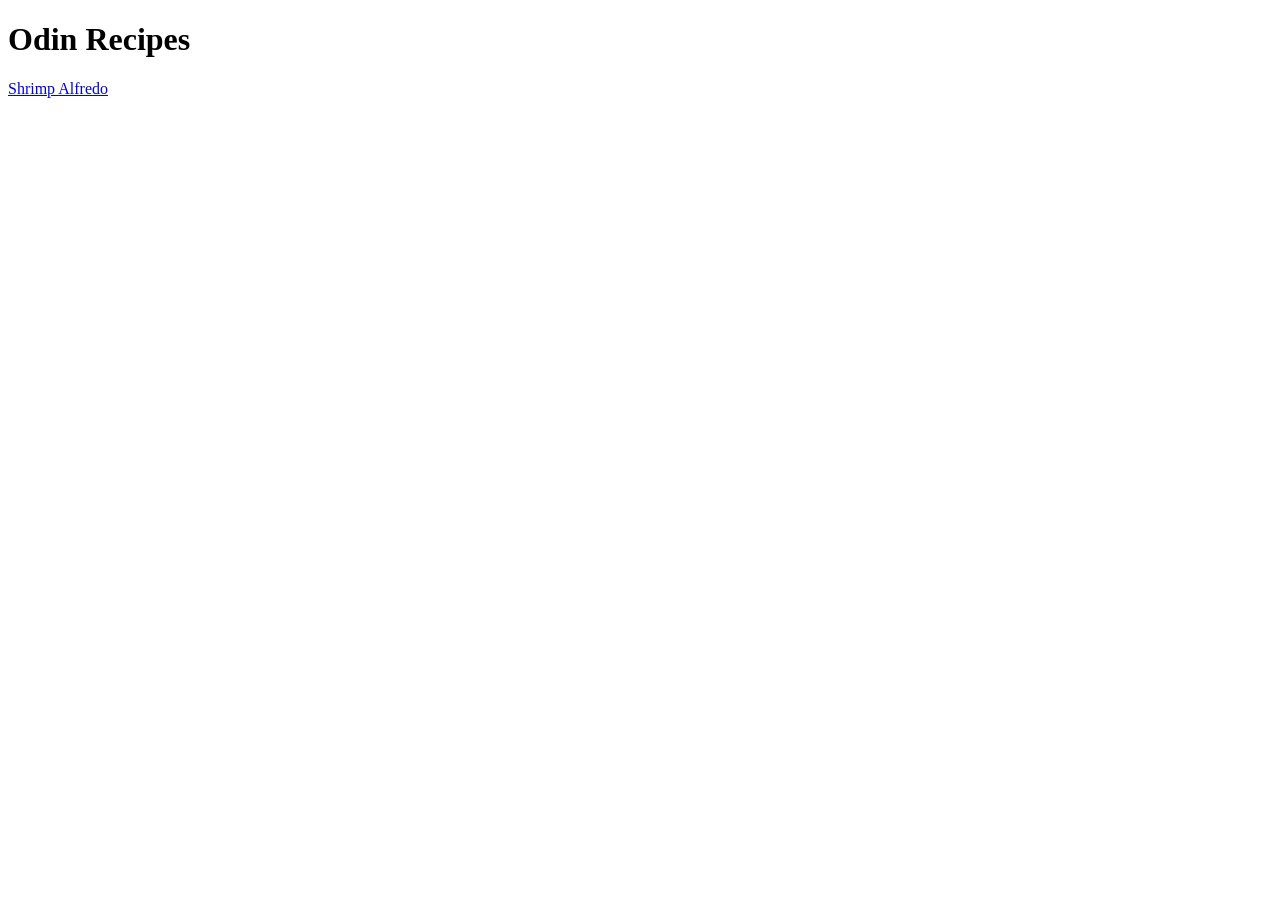
==== index.html @ b7a390a4 "Add index and recipe ShrimpAlfredo" ====
<!DOCTYPE html>
<html lang="en">
    <head>
        <meta charset="utf-8">
        <title>Odin Recipes</title>
    </head>
    <body>
        <h1>Odin Recipes</h1>
        <a href="recipes/shrimpalfredo.html">Shrimp Alfredo</a>
    </body>

</html>
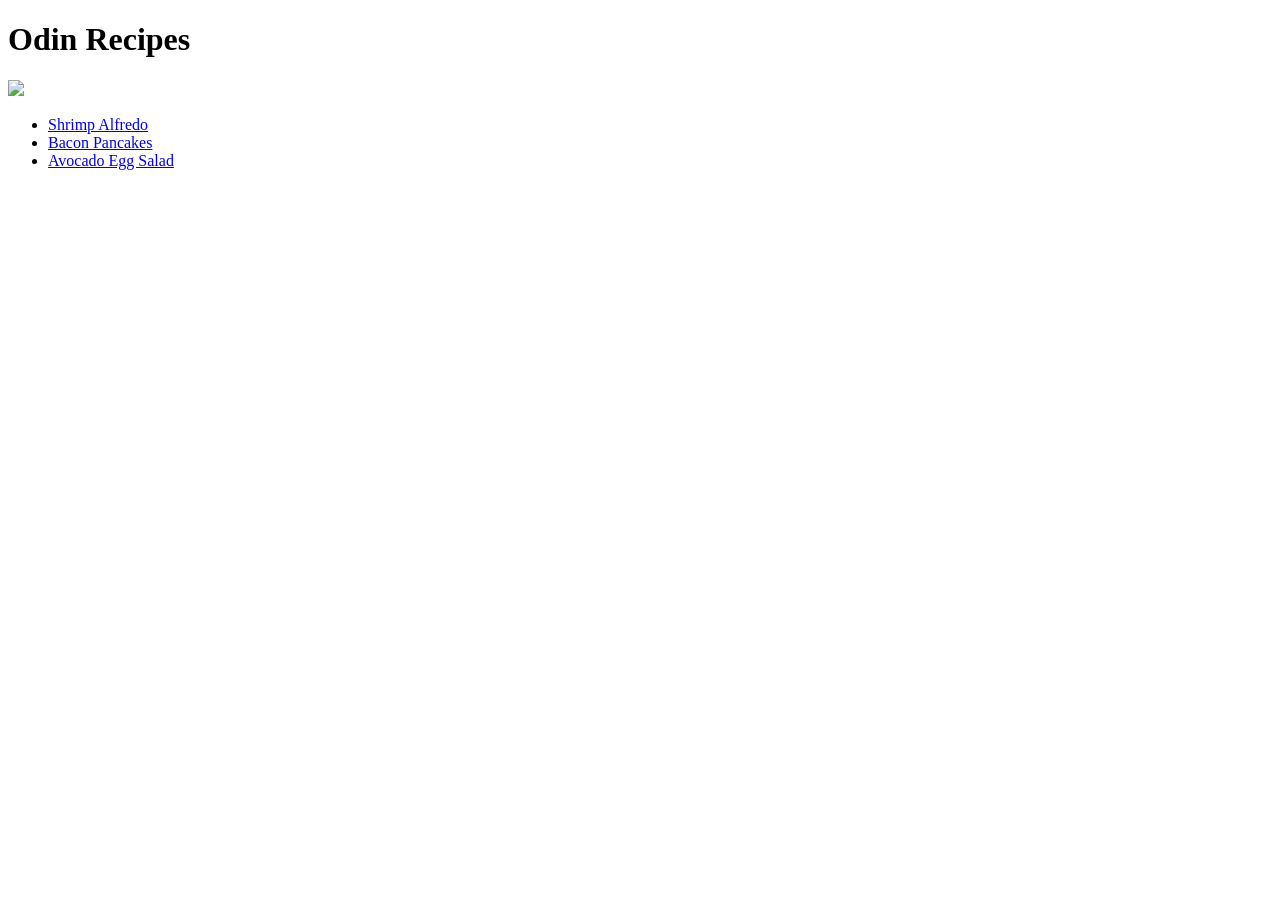
==== commit c4b6816c: "Add multiple recipes and redirect to index button Added additional recipes such as eggsalad.html and" ====
--- a/index.html
+++ b/index.html
@@ -6,7 +6,13 @@
     </head>
     <body>
         <h1>Odin Recipes</h1>
-        <a href="recipes/shrimpalfredo.html">Shrimp Alfredo</a>
+        <img src="https://thumbs.gfycat.com/BrokenBruisedBug-size_restricted.gif">
+        
+    <ul>
+        <li><a href="recipes/shrimpalfredo.html">Shrimp Alfredo</a></li>
+        <li><a href="recipes/baconpancakes.html">Bacon Pancakes</a></li>
+        <li><a href="recipes/eggsalad.html">Avocado Egg Salad</a></li>
+    </ul>
     </body>
 
 </html>
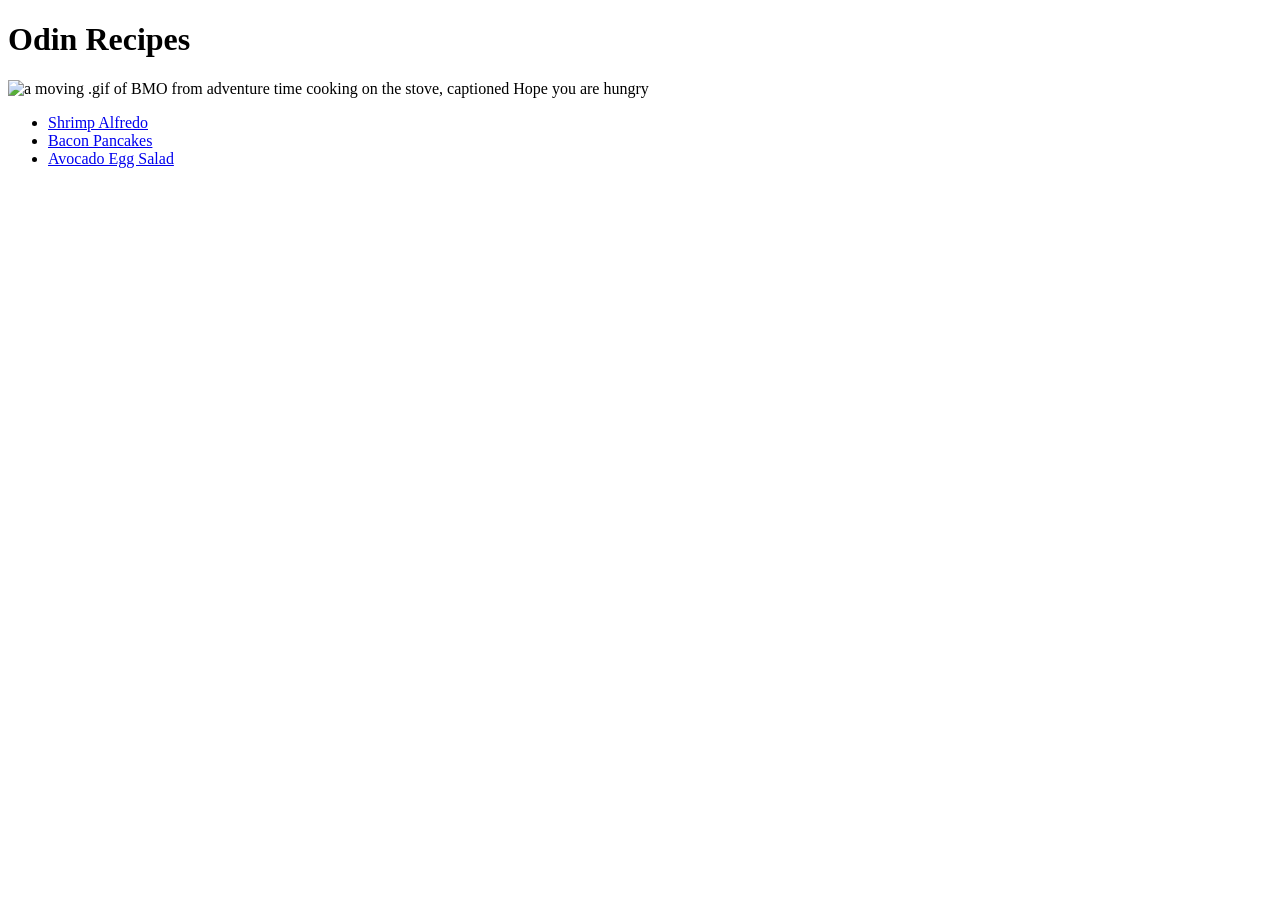
==== commit 4a46f16d: "Add alt text to homepage image" ====
--- a/index.html
+++ b/index.html
@@ -6,7 +6,7 @@
     </head>
     <body>
         <h1>Odin Recipes</h1>
-        <img src="https://thumbs.gfycat.com/BrokenBruisedBug-size_restricted.gif">
+        <img src="https://thumbs.gfycat.com/BrokenBruisedBug-size_restricted.gif" alt="a moving .gif of BMO from adventure time cooking on the stove, captioned Hope you are hungry">
         
     <ul>
         <li><a href="recipes/shrimpalfredo.html">Shrimp Alfredo</a></li>
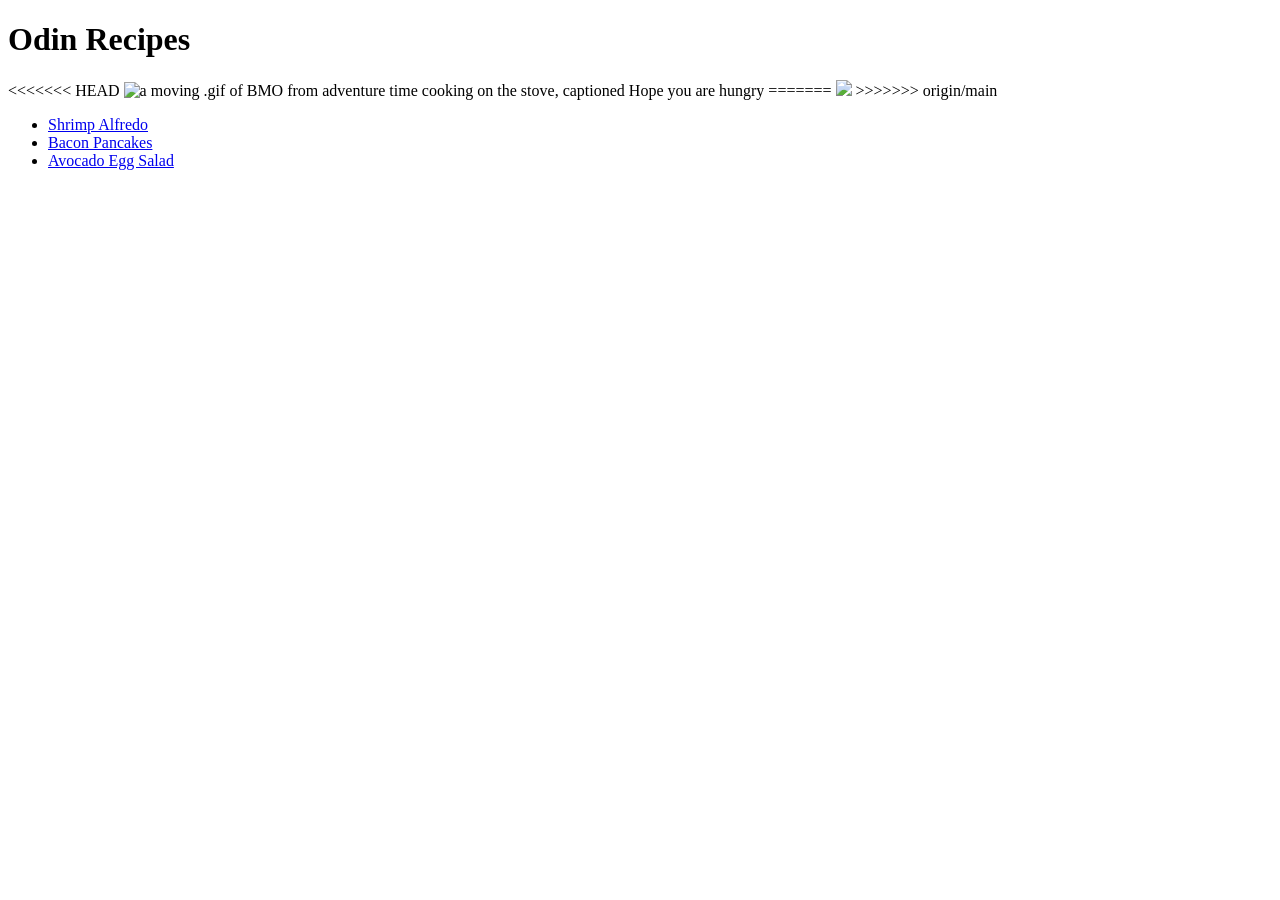
==== commit d32cc9a8: "merge" ====
--- a/index.html
+++ b/index.html
@@ -6,7 +6,11 @@
     </head>
     <body>
         <h1>Odin Recipes</h1>
+<<<<<<< HEAD
         <img src="https://thumbs.gfycat.com/BrokenBruisedBug-size_restricted.gif" alt="a moving .gif of BMO from adventure time cooking on the stove, captioned Hope you are hungry">
+=======
+        <img src="https://thumbs.gfycat.com/BrokenBruisedBug-size_restricted.gif">
+>>>>>>> origin/main
         
     <ul>
         <li><a href="recipes/shrimpalfredo.html">Shrimp Alfredo</a></li>
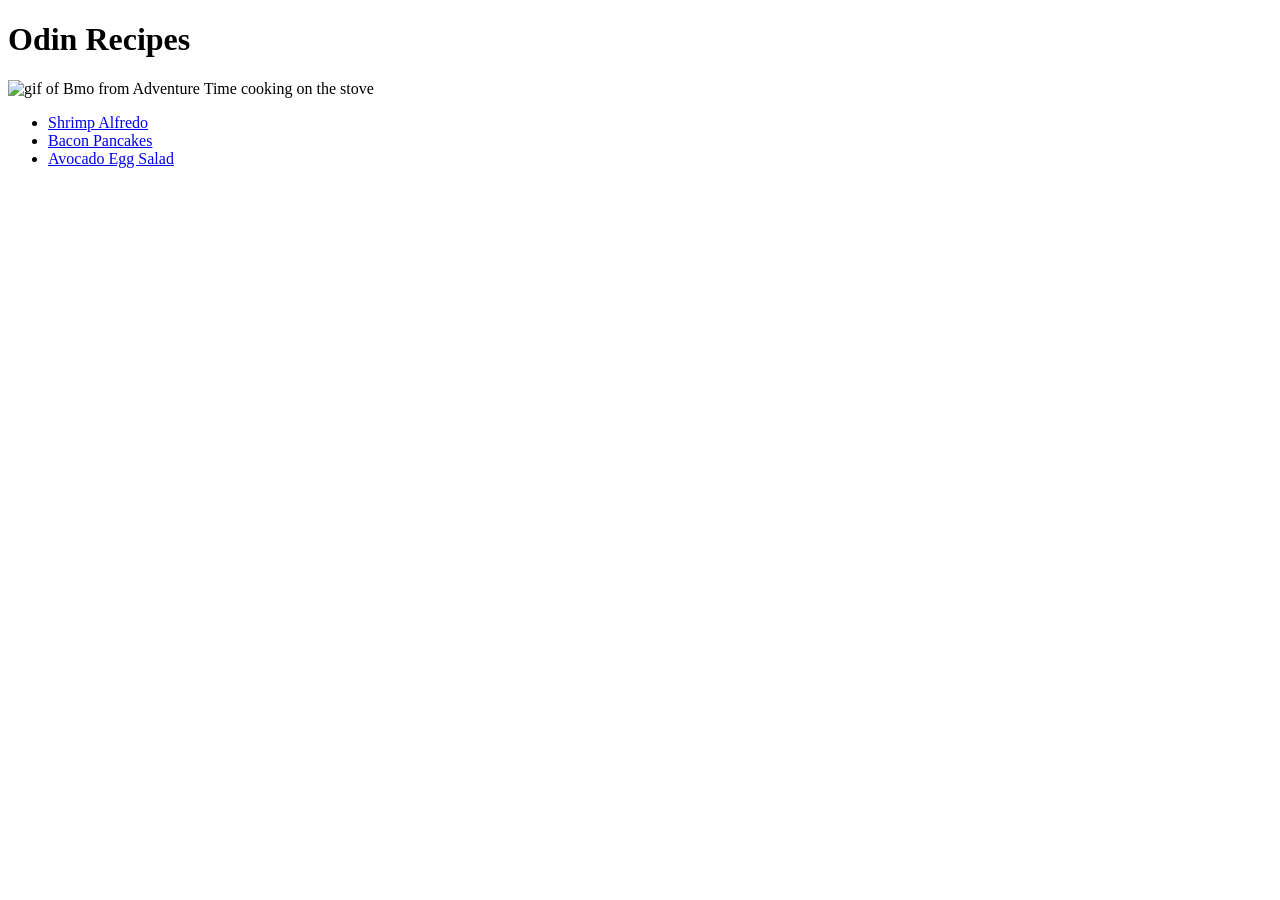
==== commit 440fc67f: "Fixed alt text on homepage image" ====
--- a/index.html
+++ b/index.html
@@ -6,12 +6,7 @@
     </head>
     <body>
         <h1>Odin Recipes</h1>
-<<<<<<< HEAD
-        <img src="https://thumbs.gfycat.com/BrokenBruisedBug-size_restricted.gif" alt="a moving .gif of BMO from adventure time cooking on the stove, captioned Hope you are hungry">
-=======
-        <img src="https://thumbs.gfycat.com/BrokenBruisedBug-size_restricted.gif">
->>>>>>> origin/main
-        
+        <img src="https://thumbs.gfycat.com/BrokenBruisedBug-size_restricted.gif" alt="gif of Bmo from Adventure Time cooking on the stove">
     <ul>
         <li><a href="recipes/shrimpalfredo.html">Shrimp Alfredo</a></li>
         <li><a href="recipes/baconpancakes.html">Bacon Pancakes</a></li>
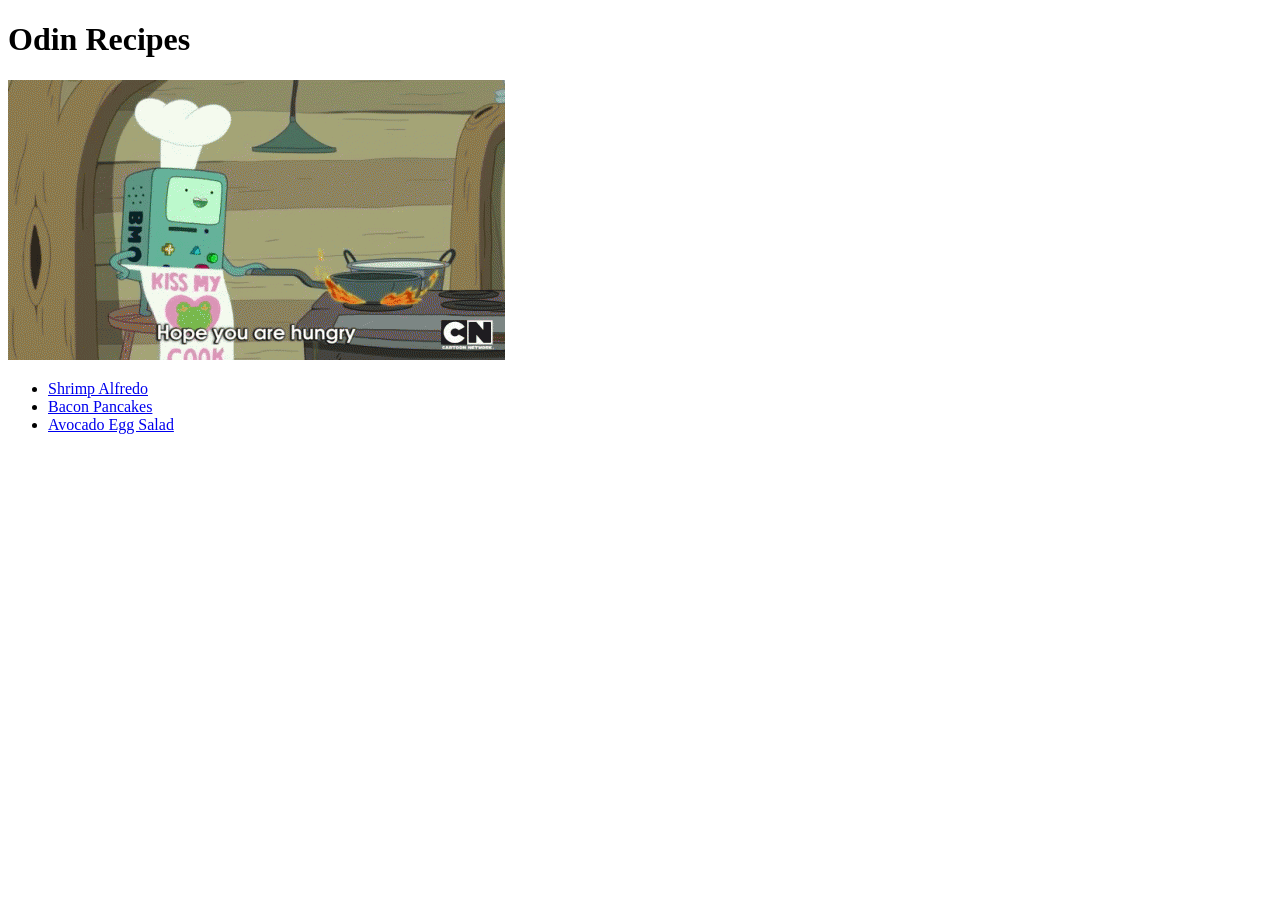
==== commit a4c0ee48: "Replaced absolute image links with relative ones" ====
--- a/index.html
+++ b/index.html
@@ -6,7 +6,7 @@
     </head>
     <body>
         <h1>Odin Recipes</h1>
-        <img src="https://thumbs.gfycat.com/BrokenBruisedBug-size_restricted.gif" alt="gif of Bmo from Adventure Time cooking on the stove">
+        <img src="./images/bmocooking.gif" alt="gif of Bmo from Adventure Time cooking on the stove">
     <ul>
         <li><a href="recipes/shrimpalfredo.html">Shrimp Alfredo</a></li>
         <li><a href="recipes/baconpancakes.html">Bacon Pancakes</a></li>
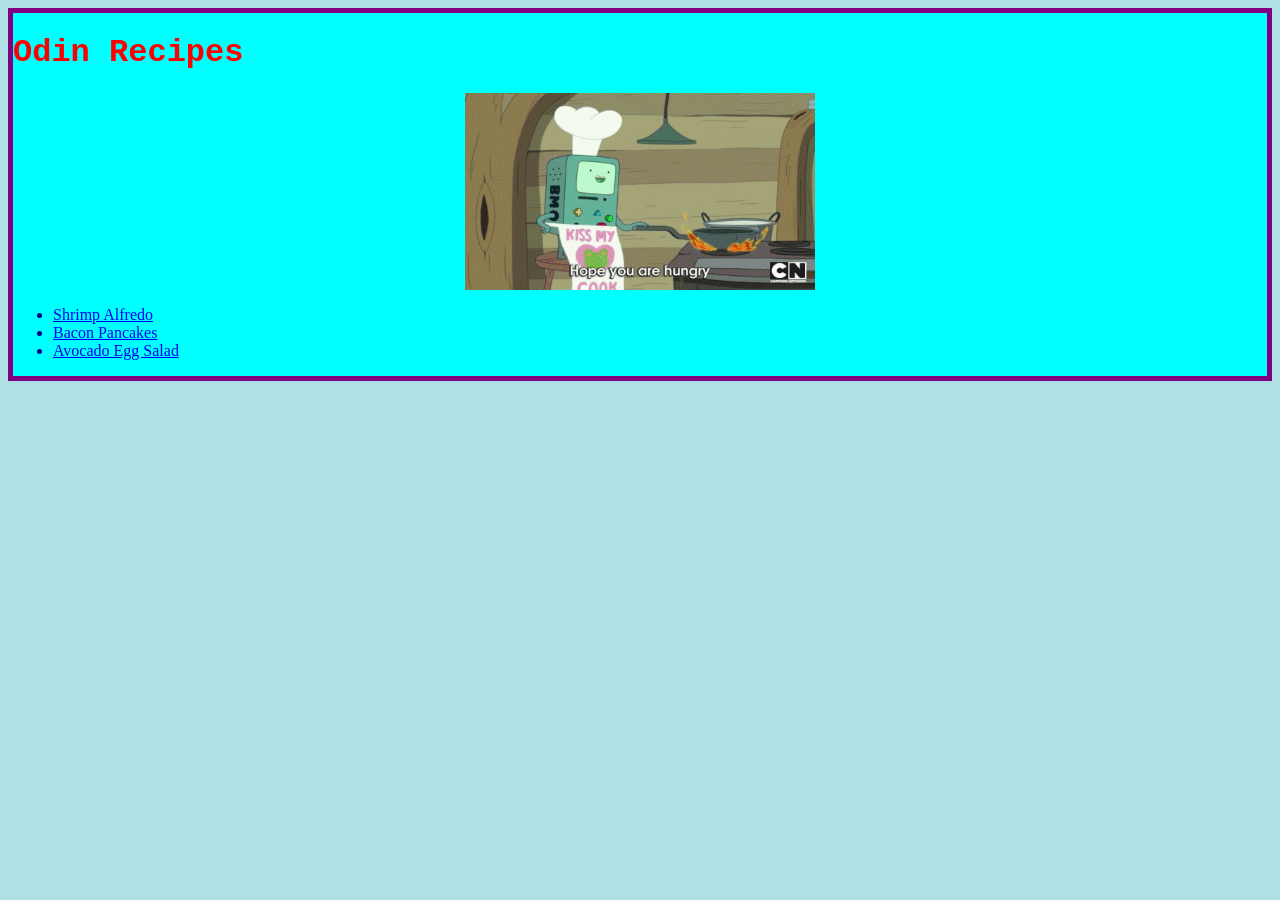
==== commit 89fe290f: "Added css, added index link" ====
--- a/index.html
+++ b/index.html
@@ -3,15 +3,18 @@
     <head>
         <meta charset="utf-8">
         <title>Odin Recipes</title>
+        <link rel="stylesheet" href="styles.css">
     </head>
     <body>
-        <h1>Odin Recipes</h1>
+        <div id="contents">
+            <h1>Odin Recipes</h1>
         <img src="./images/bmocooking.gif" alt="gif of Bmo from Adventure Time cooking on the stove">
     <ul>
         <li><a href="recipes/shrimpalfredo.html">Shrimp Alfredo</a></li>
         <li><a href="recipes/baconpancakes.html">Bacon Pancakes</a></li>
         <li><a href="recipes/eggsalad.html">Avocado Egg Salad</a></li>
     </ul>
+    </div>
     </body>
 
 </html>
--- a/styles.css
+++ b/styles.css
@@ -0,0 +1,42 @@
+h1 {
+    color: red;
+    font-family: "Courier New", sans-serif;
+}
+
+h2 {
+    color: blue;
+    font-size: 35px;
+}
+
+img {
+    display: block;
+    margin: auto;
+    height: auto;
+    width: 350px;
+}
+
+p {
+    font-family: "Comic Sans", sans-serif;
+    border: dotted red 3px;
+    width: fit-content;
+    text-align: center;
+}
+
+body {
+    background: powderblue;
+}
+
+.imagediv {
+    background-color: blue;
+    border: black dotted 3px;
+    margin: auto;
+    width: 10rem;
+}
+
+#contents {
+    display: block;
+    color: darkblue;
+    background-color: aqua;
+    border: 5px solid purple;
+    text-align: left;
+}
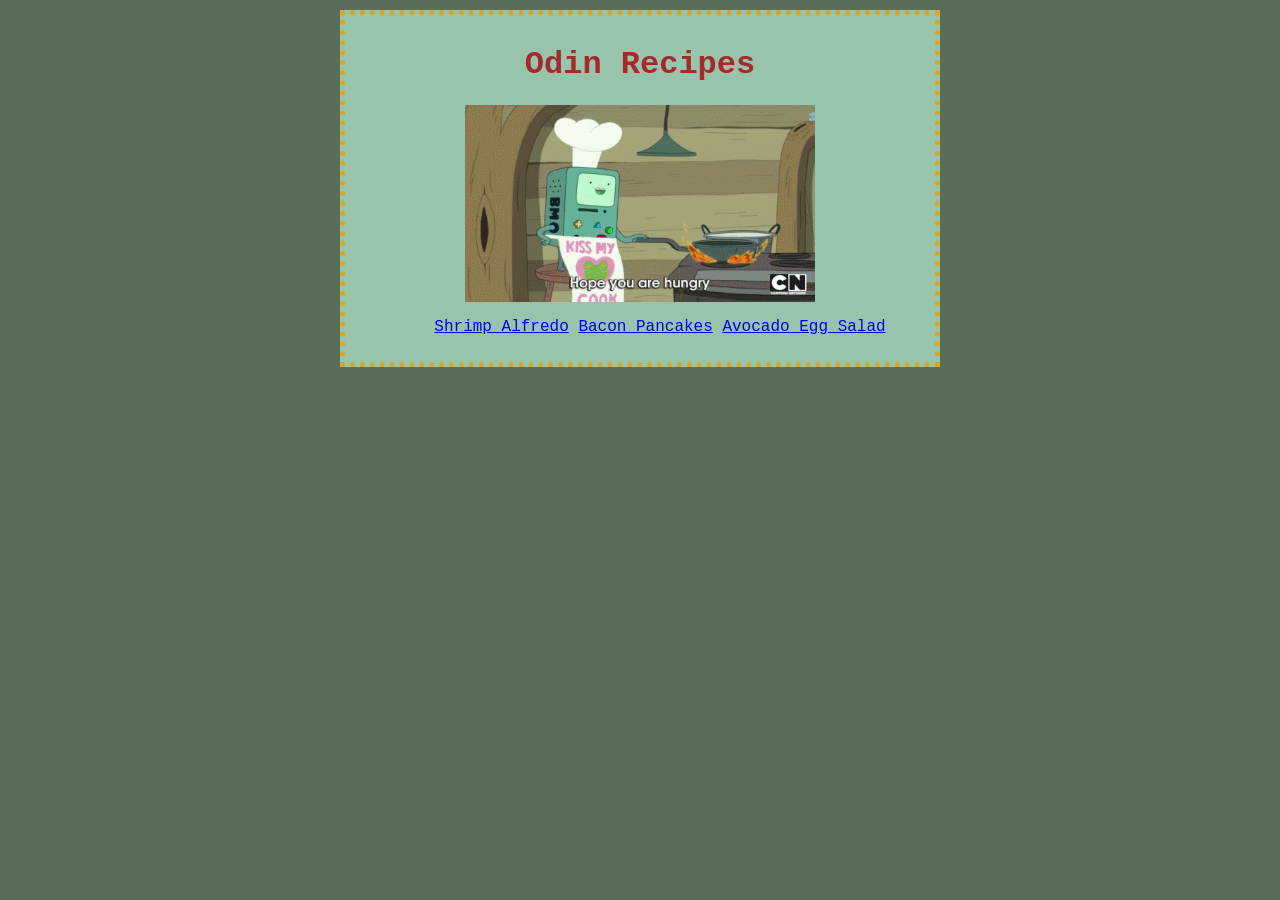
==== commit cb506258: "adjusted color scheme, text layout" ====
--- a/index.html
+++ b/index.html
@@ -10,11 +10,12 @@
             <h1>Odin Recipes</h1>
         <img src="./images/bmocooking.gif" alt="gif of Bmo from Adventure Time cooking on the stove">
     <ul>
-        <li><a href="recipes/shrimpalfredo.html">Shrimp Alfredo</a></li>
-        <li><a href="recipes/baconpancakes.html">Bacon Pancakes</a></li>
-        <li><a href="recipes/eggsalad.html">Avocado Egg Salad</a></li>
+        <li class="index"><a href="recipes/shrimpalfredo.html">Shrimp Alfredo</a></li>
+        <li class="index"><a href="recipes/baconpancakes.html">Bacon Pancakes</a></li>
+        <li class="index"><a href="recipes/eggsalad.html">Avocado Egg Salad</a></li>
     </ul>
     </div>
+
     </body>
 
 </html>
--- a/styles.css
+++ b/styles.css
@@ -1,10 +1,16 @@
+
+* {
+    text-align: center;
+    font-family: "Courier New";
+}
+
 h1 {
-    color: red;
+    color: brown;
     font-family: "Courier New", sans-serif;
 }
 
 h2 {
-    color: blue;
+    color: darkgreen;
     font-size: 35px;
 }
 
@@ -16,14 +22,26 @@
 }
 
 p {
-    font-family: "Comic Sans", sans-serif;
-    border: dotted red 3px;
+    background-color: antiquewhite;
+    border: double gold 3px;
     width: fit-content;
     text-align: center;
+    padding: 8px;
+    margin: 8px auto;
 }
 
 body {
-    background: powderblue;
+    background: rgb(90, 109, 89);
+    max-width: 600px;
+    margin: 10px auto;
+}
+
+.index {
+    display: inline;
+}
+
+li {
+    text-align: left;
 }
 
 .imagediv {
@@ -35,8 +53,8 @@
 
 #contents {
     display: block;
-    color: darkblue;
-    background-color: aqua;
-    border: 5px solid purple;
-    text-align: left;
+    color: rgb(51, 30, 11);
+    background-color: #99c4ac;
+    border: 5px dotted goldenrod;
+    padding: 10px;
 }
